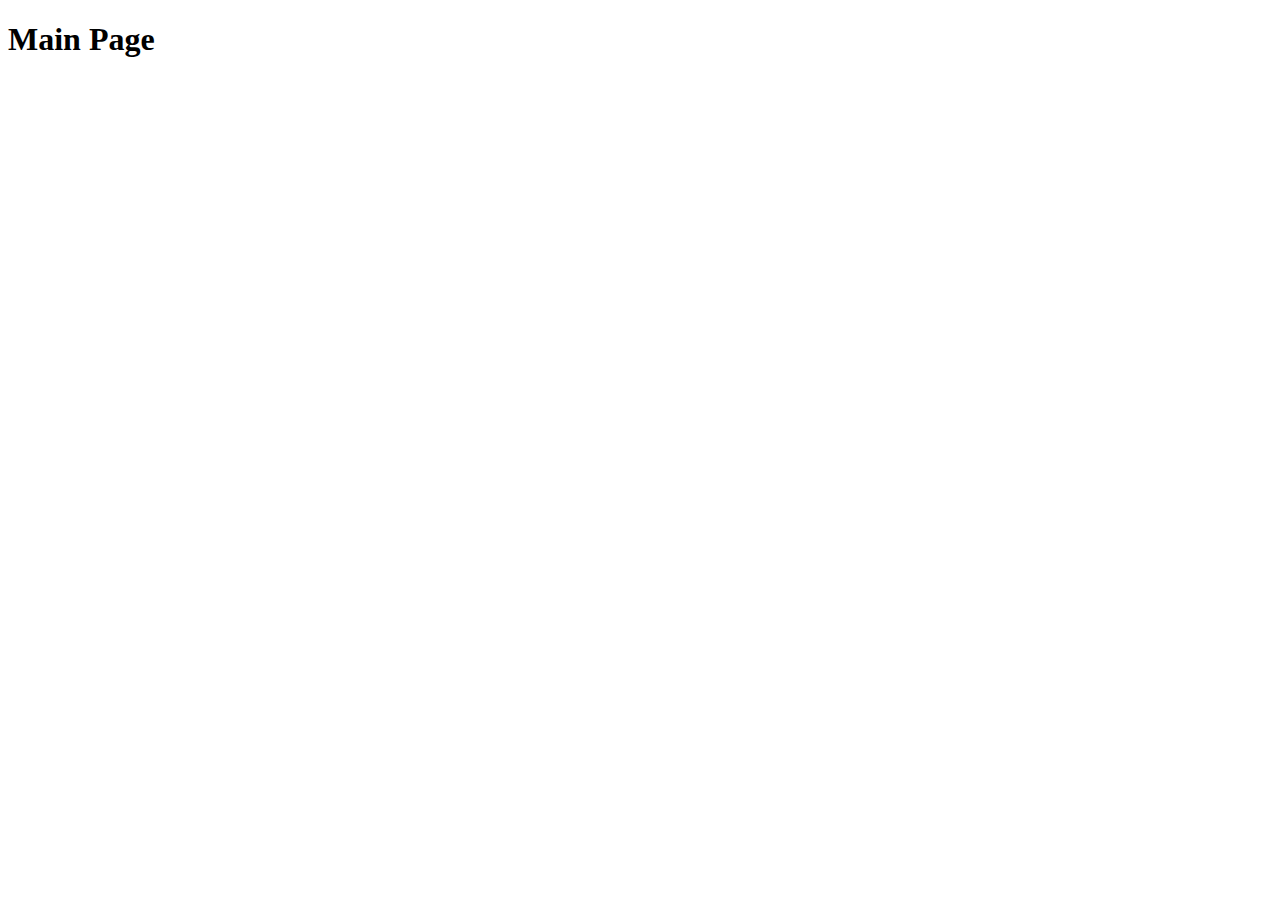
==== front-end/index.html @ edfd0e56 "Added basic front-end elements" ====
<!DOCTYPE html>
<html>
<head>
    <meta charset="UTF-8">
    <title>Main Page</title>
    <link rel="stylesheet" href="css/site.css" />
</head>
<body>
    <h1> Main Page </h1>

    <script src="js/site.js"></script>

</body>
</html>
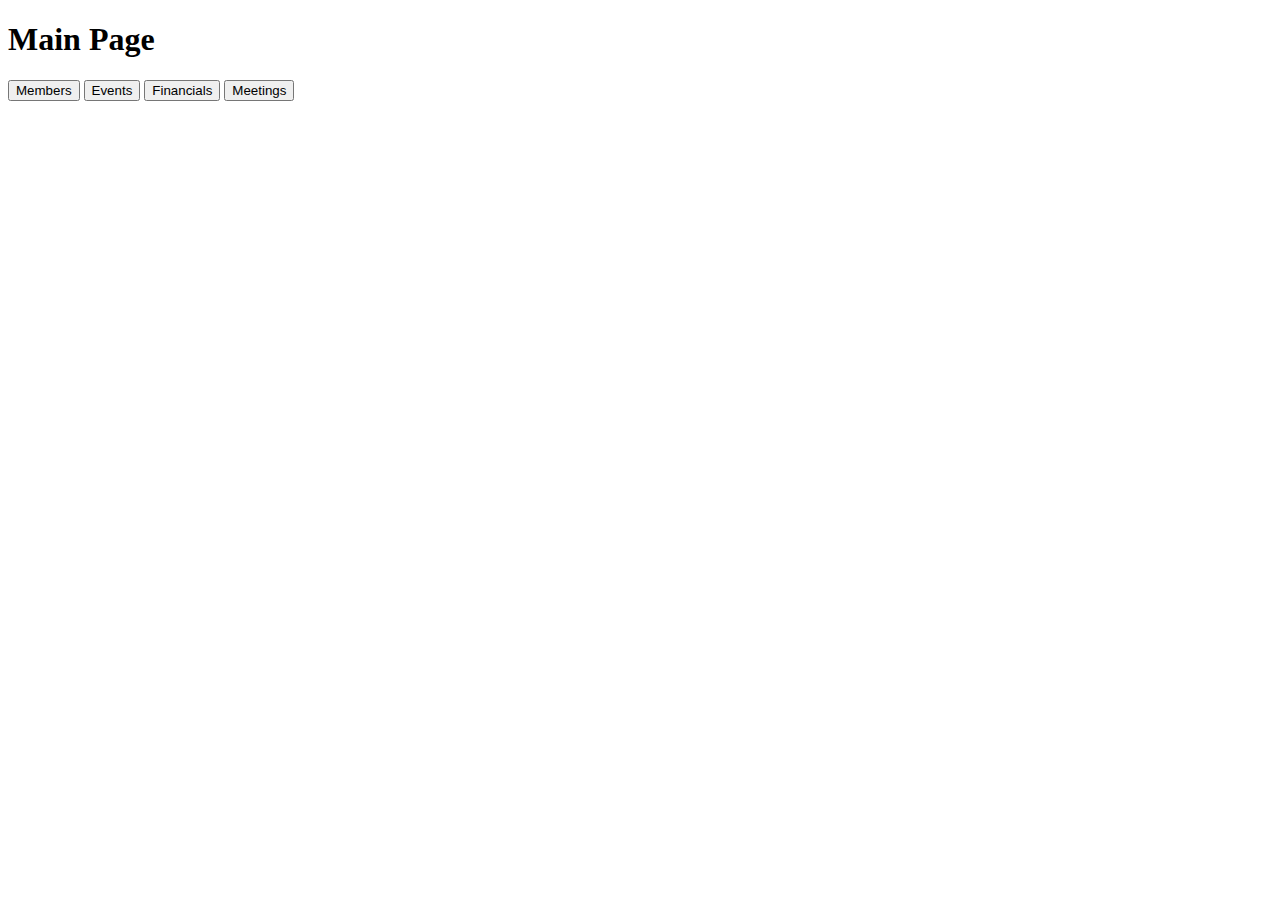
==== commit a6c68c5a: "Added web pages" ====
--- a/front-end/index.html
+++ b/front-end/index.html
@@ -1,13 +1,16 @@
-<!DOCTYPE html>
+﻿<!DOCTYPE html>
 <html>
 <head>
     <meta charset="UTF-8">
     <title>Main Page</title>
-    <link rel="stylesheet" href="css/site.css" />
+    <link rel="stylesheet" href="css/style.css" />
 </head>
 <body>
     <h1> Main Page </h1>
-
+    <button onclick="move_to_member()">Members</button>
+    <button>Events</button>
+    <button>Financials</button>
+    <button>Meetings</button>
     <script src="js/site.js"></script>
 
 </body>
--- a/front-end/css/style.css
+++ b/front-end/css/style.css
@@ -0,0 +1,6 @@
+table, th, tr
+{
+    padding: 10px;
+    border: 1px solid black;
+    border-collapse: collapse;
+}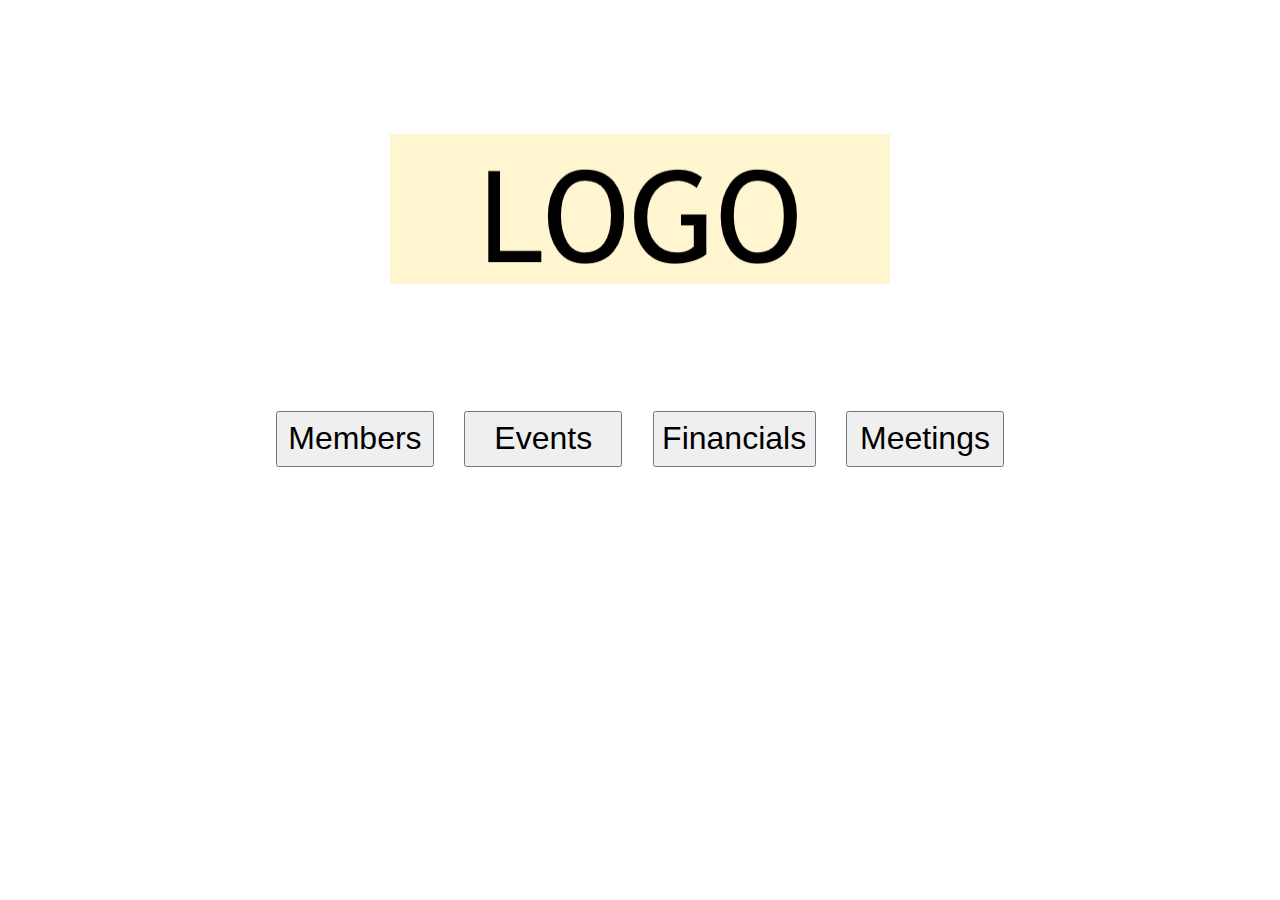
==== commit 2058c81d: "Basic front end webpage created" ====
--- a/front-end/index.html
+++ b/front-end/index.html
@@ -6,11 +6,15 @@
     <link rel="stylesheet" href="css/style.css" />
 </head>
 <body>
-    <h1> Main Page </h1>
-    <button onclick="move_to_member()">Members</button>
-    <button>Events</button>
-    <button>Financials</button>
-    <button>Meetings</button>
+    <!--<h1> Main Page </h1>-->
+    <img src="images/logo.png" id="logo_pic"/>
+    <div id="navigation_wrapper">
+        <button onclick="move_to_member()">Members</button>
+        <button onclick="move_to_events()">Events</button>
+        <button onclick="move_to_financials()">Financials</button>
+        <button onclick="move_to_meetings()">Meetings</button>
+    </div>
+    
     <script src="js/site.js"></script>
 
 </body>
--- a/front-end/css/style.css
+++ b/front-end/css/style.css
@@ -3,4 +3,47 @@
     padding: 10px;
     border: 1px solid black;
     border-collapse: collapse;
+}
+
+table
+{
+    margin-left: auto;
+    margin-right: auto;
+}
+
+#bold_items
+{
+    font-weight: bold;
+}
+
+#logo_pic
+{
+    display: block;
+    margin-left: auto;
+    margin-right: auto;
+    padding: 10%;
+}
+
+#navigation_wrapper 
+{
+    display: flex;
+    justify-content: center;
+    align-items: center;
+    margin: auto;
+    width: 60%;
+}
+
+button
+{
+    margin-left: 2%;
+    margin-right: 2%;
+    font-size: 2em;
+    padding: 1%;
+    width: 96%;
+}
+
+h1
+{
+    margin: auto;
+    text-align: center;
 }